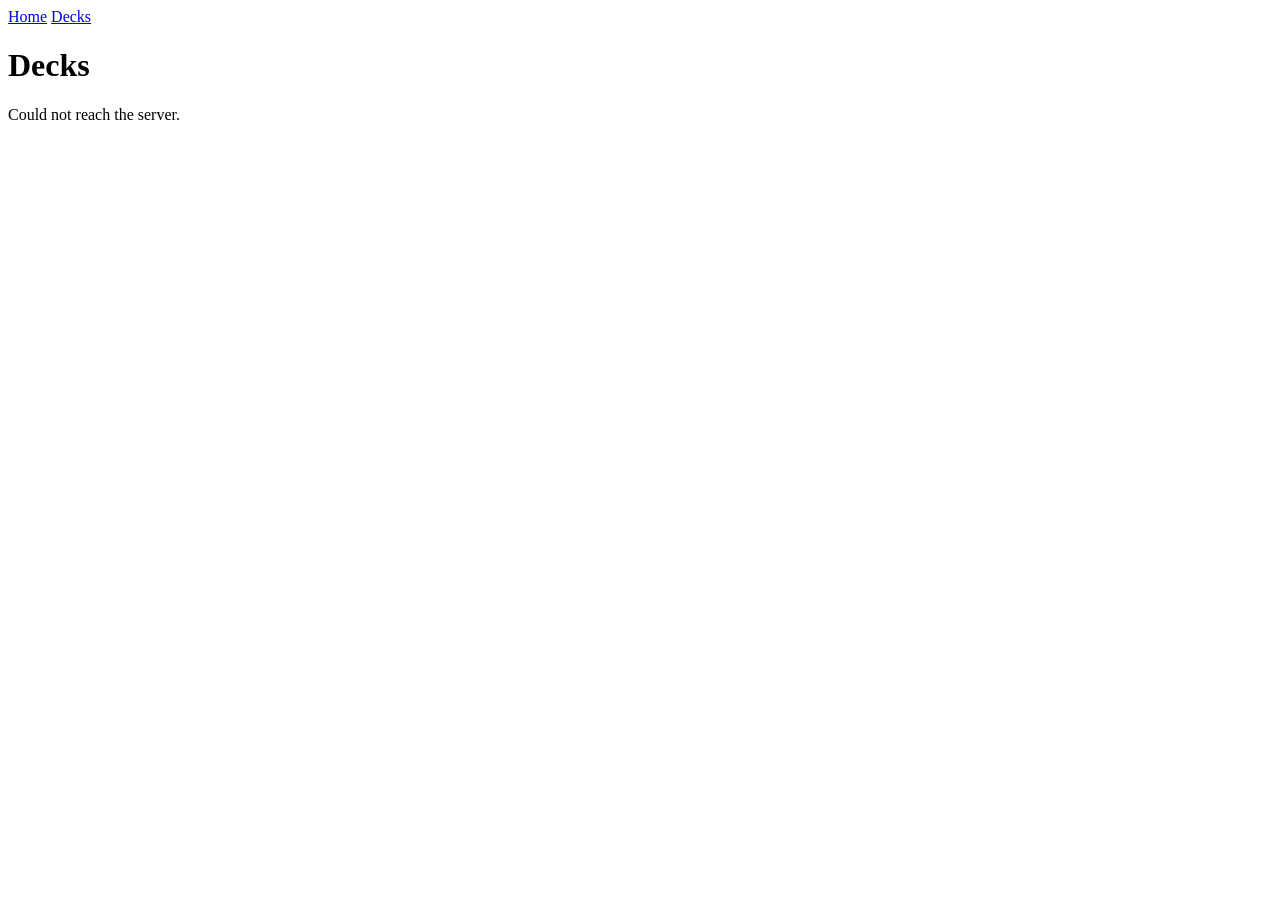
==== static/decks.html @ 0e6c0aa7 "Basic Anki Connect" ====
<!DOCTYPE html>
<html lang="en">
<head>
    <meta charset="UTF-8">
    <meta name="viewport" content="width=device-width, initial-scale=1.0">
    <title>Decks — Anki Helper</title>
</head>
<body>
    <div id="menu-container"></div>
    <h1>Decks</h1>
    <div id="status"></div>
    <ul id="deck-list"></ul>
    <script src="/static/js/menu.js"></script>
    <script>
        document.addEventListener('DOMContentLoaded', async () => {
            const status = document.getElementById('status');
            const list = document.getElementById('deck-list');
            try {
                const res = await fetch('/api/decks');
                if (!res.ok) {
                    const { detail } = await res.json();
                    status.textContent = detail ?? `Error ${res.status}`;
                    return;
                }
                const { decks } = await res.json();
                decks.forEach(name => {
                    const li = document.createElement('li');
                    li.textContent = name;
                    list.appendChild(li);
                });
            } catch {
                status.textContent = 'Could not reach the server.';
            }
        });
    </script>
</body>
</html>
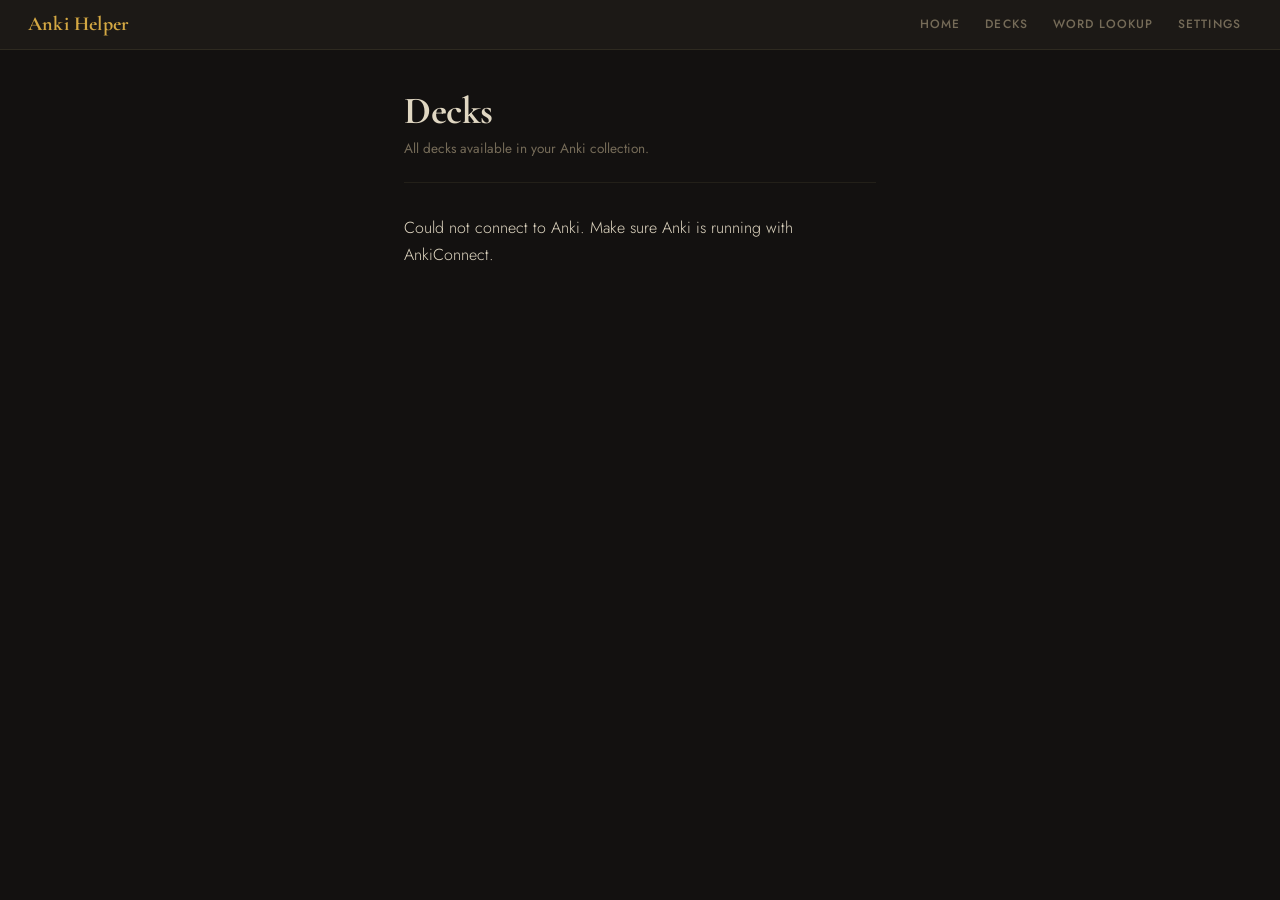
==== commit c108a704: "Frontend design adjustment" ====
--- a/static/decks.html
+++ b/static/decks.html
@@ -4,17 +4,24 @@
     <meta charset="UTF-8">
     <meta name="viewport" content="width=device-width, initial-scale=1.0">
     <title>Decks — Anki Helper</title>
+    <link rel="stylesheet" href="/static/css/theme.css">
 </head>
 <body>
     <div id="menu-container"></div>
-    <h1>Decks</h1>
-    <div id="status"></div>
-    <ul id="deck-list"></ul>
+    <main class="page page-sm">
+        <div class="page-header">
+            <h1 class="page-title">Decks</h1>
+            <p class="page-subtitle">All decks available in your Anki collection.</p>
+        </div>
+
+        <div id="status" class="status-msg"></div>
+        <ul id="deck-list" class="deck-list"></ul>
+    </main>
     <script src="/static/js/menu.js"></script>
     <script>
         document.addEventListener('DOMContentLoaded', async () => {
             const status = document.getElementById('status');
-            const list = document.getElementById('deck-list');
+            const list   = document.getElementById('deck-list');
             try {
                 const res = await fetch('/api/decks');
                 if (!res.ok) {
@@ -23,13 +30,18 @@
                     return;
                 }
                 const { decks } = await res.json();
+                if (decks.length === 0) {
+                    status.textContent = 'No decks found.';
+                    return;
+                }
                 decks.forEach(name => {
                     const li = document.createElement('li');
+                    li.className = 'deck-item';
                     li.textContent = name;
                     list.appendChild(li);
                 });
             } catch {
-                status.textContent = 'Could not reach the server.';
+                status.textContent = 'Could not connect to Anki. Make sure Anki is running with AnkiConnect.';
             }
         });
     </script>
--- a/static/css/theme.css
+++ b/static/css/theme.css
@@ -0,0 +1,386 @@
+@import url('https://fonts.googleapis.com/css2?family=Cormorant+Garamond:wght@400;600;700&family=Jost:wght@300;400;500;600&family=JetBrains+Mono:wght@400;500&display=swap');
+
+/* ── Design tokens ─────────────────────────────────────────── */
+:root {
+  --bg:            #131110;
+  --surface:       #1c1916;
+  --surface-2:     #242018;
+  --border:        #2e2a20;
+  --border-subtle: #232019;
+  --focus-ring:    rgba(212, 168, 67, 0.18);
+
+  --text:          #e0d7c2;
+  --text-muted:    #756b58;
+  --text-dim:      #3e3a30;
+
+  --accent:        #d4a843;
+  --accent-hover:  #e8bf5a;
+  --accent-dim:    rgba(212, 168, 67, 0.10);
+
+  --success:       #4a8c62;
+  --success-bg:    rgba(74, 140, 98, 0.10);
+  --success-border:rgba(74, 140, 98, 0.30);
+  --success-text:  #6ab882;
+
+  --error:         #a84a44;
+  --error-bg:      rgba(168, 74, 68, 0.10);
+  --error-border:  rgba(168, 74, 68, 0.35);
+  --error-text:    #d4706a;
+
+  --warn-bg:       rgba(184, 140, 48, 0.10);
+  --warn-border:   rgba(184, 140, 48, 0.35);
+  --warn-text:     #c8a040;
+
+  --radius:        5px;
+  --radius-lg:     8px;
+  --font-display:  'Cormorant Garamond', Georgia, serif;
+  --font-body:     'Jost', system-ui, sans-serif;
+  --font-mono:     'JetBrains Mono', 'Fira Code', monospace;
+}
+
+/* ── Reset ─────────────────────────────────────────────────── */
+*, *::before, *::after { box-sizing: border-box; margin: 0; padding: 0; }
+html { font-size: 16px; scroll-behavior: smooth; }
+
+/* ── Base ───────────────────────────────────────────────────── */
+body {
+  background: var(--bg);
+  color: var(--text);
+  font-family: var(--font-body);
+  font-weight: 300;
+  line-height: 1.65;
+  min-height: 100vh;
+}
+
+a { color: var(--accent); }
+code {
+  font-family: var(--font-mono);
+  font-size: 0.82em;
+  background: var(--surface-2);
+  padding: 0.12em 0.45em;
+  border-radius: 3px;
+  color: var(--accent);
+}
+
+/* ── Navigation ─────────────────────────────────────────────── */
+nav {
+  display: flex;
+  align-items: center;
+  justify-content: space-between;
+  height: 50px;
+  padding: 0 1.75rem;
+  background: var(--surface);
+  border-bottom: 1px solid var(--border);
+  position: sticky;
+  top: 0;
+  z-index: 100;
+}
+
+.nav-brand {
+  font-family: var(--font-display);
+  font-size: 1.25rem;
+  font-weight: 700;
+  color: var(--accent);
+  text-decoration: none;
+  letter-spacing: 0.01em;
+  flex-shrink: 0;
+}
+
+.nav-links {
+  display: flex;
+  gap: 0.15rem;
+  align-items: center;
+}
+
+.nav-links a {
+  font-size: 0.75rem;
+  font-weight: 500;
+  text-transform: uppercase;
+  letter-spacing: 0.09em;
+  color: var(--text-muted);
+  text-decoration: none;
+  padding: 0.35rem 0.7rem;
+  border-radius: var(--radius);
+  transition: color 0.14s, background 0.14s;
+}
+
+.nav-links a:hover {
+  color: var(--text);
+  background: var(--surface-2);
+}
+
+.nav-links a.active {
+  color: var(--accent);
+  background: var(--accent-dim);
+}
+
+/* ── Page container ─────────────────────────────────────────── */
+.page {
+  max-width: 640px;
+  margin: 0 auto;
+  padding: 2.5rem 1.5rem 5rem;
+}
+
+.page-sm { max-width: 520px; }
+
+/* ── Page header ────────────────────────────────────────────── */
+.page-header {
+  margin-bottom: 2rem;
+  padding-bottom: 1.5rem;
+  border-bottom: 1px solid var(--border-subtle);
+}
+
+.page-title {
+  font-family: var(--font-display);
+  font-size: 2.4rem;
+  font-weight: 700;
+  color: var(--text);
+  line-height: 1.1;
+  letter-spacing: -0.01em;
+  margin-bottom: 0.35rem;
+}
+
+.page-subtitle {
+  font-size: 0.85rem;
+  color: var(--text-muted);
+  font-weight: 400;
+  line-height: 1.5;
+}
+
+/* ── Section heading ────────────────────────────────────────── */
+.section-heading {
+  font-size: 0.68rem;
+  font-weight: 600;
+  text-transform: uppercase;
+  letter-spacing: 0.13em;
+  color: var(--text-dim);
+  border-bottom: 1px solid var(--border);
+  padding-bottom: 0.5rem;
+  margin: 2rem 0 1.25rem;
+}
+
+/* ── Form elements ──────────────────────────────────────────── */
+.field { margin-bottom: 1.25rem; }
+
+label, .label {
+  display: block;
+  font-size: 0.68rem;
+  font-weight: 600;
+  text-transform: uppercase;
+  letter-spacing: 0.1em;
+  color: var(--text-muted);
+  margin-bottom: 0.35rem;
+}
+
+input, select, textarea {
+  width: 100%;
+  background: var(--surface);
+  border: 1px solid var(--border);
+  border-radius: var(--radius);
+  color: var(--text);
+  font-family: var(--font-body);
+  font-size: 0.95rem;
+  font-weight: 400;
+  padding: 0.6rem 0.8rem;
+  transition: border-color 0.15s, box-shadow 0.15s;
+  outline: none;
+  appearance: none;
+  -webkit-appearance: none;
+}
+
+input::placeholder, textarea::placeholder { color: var(--text-dim); }
+textarea { resize: vertical; }
+
+select {
+  background-image: url("data:image/svg+xml,%3Csvg xmlns='http://www.w3.org/2000/svg' width='11' height='7' viewBox='0 0 11 7'%3E%3Cpath d='M1 1l4.5 4.5L10 1' stroke='%23756b58' stroke-width='1.5' fill='none' stroke-linecap='round' stroke-linejoin='round'/%3E%3C/svg%3E");
+  background-repeat: no-repeat;
+  background-position: right 0.8rem center;
+  padding-right: 2.2rem;
+  cursor: pointer;
+}
+
+input:focus, select:focus, textarea:focus {
+  border-color: var(--accent);
+  box-shadow: 0 0 0 3px var(--focus-ring);
+}
+
+input[type="password"] {
+  font-family: var(--font-mono);
+  letter-spacing: 0.06em;
+}
+
+.hint {
+  font-size: 0.75rem;
+  color: var(--text-muted);
+  margin-top: 0.4rem;
+  line-height: 1.45;
+}
+
+/* ── Buttons ────────────────────────────────────────────────── */
+button, .btn {
+  display: inline-flex;
+  align-items: center;
+  justify-content: center;
+  gap: 0.4rem;
+  padding: 0.6rem 1.2rem;
+  border: 1px solid transparent;
+  border-radius: var(--radius);
+  font-family: var(--font-body);
+  font-size: 0.875rem;
+  font-weight: 500;
+  cursor: pointer;
+  text-decoration: none;
+  white-space: nowrap;
+  transition: background 0.14s, border-color 0.14s, color 0.14s, transform 0.08s, opacity 0.14s;
+}
+
+button:active:not(:disabled), .btn:active:not(:disabled) { transform: translateY(1px); }
+button:disabled, .btn:disabled { opacity: 0.38; cursor: not-allowed; pointer-events: none; }
+
+.btn-primary {
+  background: var(--accent);
+  color: #1a1610;
+  font-weight: 600;
+  letter-spacing: 0.02em;
+}
+.btn-primary:hover:not(:disabled) { background: var(--accent-hover); }
+
+.btn-secondary {
+  background: var(--surface-2);
+  color: var(--text-muted);
+  border-color: var(--border);
+}
+.btn-secondary:hover:not(:disabled) { color: var(--text); border-color: #3e3a2e; background: #2a2720; }
+
+.btn-success {
+  background: var(--success);
+  color: white;
+  font-weight: 600;
+}
+.btn-success:hover:not(:disabled) { background: #56a271; }
+
+.btn-full { width: 100%; }
+
+/* ── Banner ─────────────────────────────────────────────────── */
+.banner {
+  border-radius: var(--radius);
+  padding: 0.7rem 1rem;
+  font-size: 0.87rem;
+  margin-bottom: 1.25rem;
+  display: none;
+}
+
+.banner-error {
+  background: var(--error-bg);
+  border: 1px solid var(--error-border);
+  color: var(--error-text);
+}
+
+.banner-error a { color: var(--accent); }
+
+/* ── Eval badge ─────────────────────────────────────────────── */
+.eval-badge {
+  border-radius: var(--radius);
+  padding: 0.55rem 0.9rem;
+  font-size: 0.875rem;
+  margin-bottom: 1.25rem;
+}
+
+.eval-valid  { background: var(--success-bg); border: 1px solid var(--success-border); color: var(--success-text); }
+.eval-warning{ background: var(--warn-bg);    border: 1px solid var(--warn-border);    color: var(--warn-text);    }
+
+/* ── Layout helpers ─────────────────────────────────────────── */
+.row { display: flex; gap: 0.75rem; }
+.row > * { flex: 1; }
+
+/* ── Audio row ──────────────────────────────────────────────── */
+.audio-row {
+  display: flex;
+  gap: 0.6rem;
+  align-items: center;
+  margin-top: 0.4rem;
+}
+
+.audio-row audio {
+  flex: 1;
+  height: 34px;
+  color-scheme: dark;
+  border-radius: 4px;
+}
+
+/* ── Result section ─────────────────────────────────────────── */
+.result-section {
+  margin-top: 2rem;
+  padding-top: 2rem;
+  border-top: 1px solid var(--border);
+  display: none;
+}
+
+/* ── Status / inline messages ───────────────────────────────── */
+.inline-error { font-size: 0.82rem; color: var(--error-text); margin-top: 0.3rem; }
+.success-msg  { font-size: 0.88rem; color: var(--success-text); }
+.error-msg    { font-size: 0.88rem; color: var(--error-text); }
+
+/* ── Deck list ──────────────────────────────────────────────── */
+.deck-list { list-style: none; margin-top: 1rem; }
+
+.deck-item {
+  display: flex;
+  align-items: center;
+  gap: 0.75rem;
+  padding: 0.75rem 1rem;
+  border: 1px solid var(--border);
+  border-radius: var(--radius);
+  margin-bottom: 0.45rem;
+  background: var(--surface);
+  font-size: 0.92rem;
+  transition: border-color 0.14s;
+}
+
+.deck-item::before {
+  content: '';
+  width: 5px;
+  height: 5px;
+  border-radius: 50%;
+  background: var(--accent);
+  opacity: 0.7;
+  flex-shrink: 0;
+}
+
+.deck-item:hover { border-color: rgba(212, 168, 67, 0.35); }
+
+/* ── Home page hero ─────────────────────────────────────────── */
+.home-hero {
+  margin-top: 3rem;
+}
+
+.home-hero p {
+  font-size: 1rem;
+  color: var(--text-muted);
+  max-width: 38ch;
+  margin-bottom: 2rem;
+  line-height: 1.7;
+}
+
+.home-actions {
+  display: flex;
+  gap: 0.75rem;
+  flex-wrap: wrap;
+}
+
+/* ── Divider ────────────────────────────────────────────────── */
+.divider {
+  height: 1px;
+  background: var(--border);
+  margin: 1.75rem 0;
+}
+
+/* ── Add status row ─────────────────────────────────────────── */
+.add-row {
+  display: flex;
+  align-items: center;
+  gap: 0.75rem;
+  margin-top: 1rem;
+}
+
+.add-row > select { flex: 1; }
